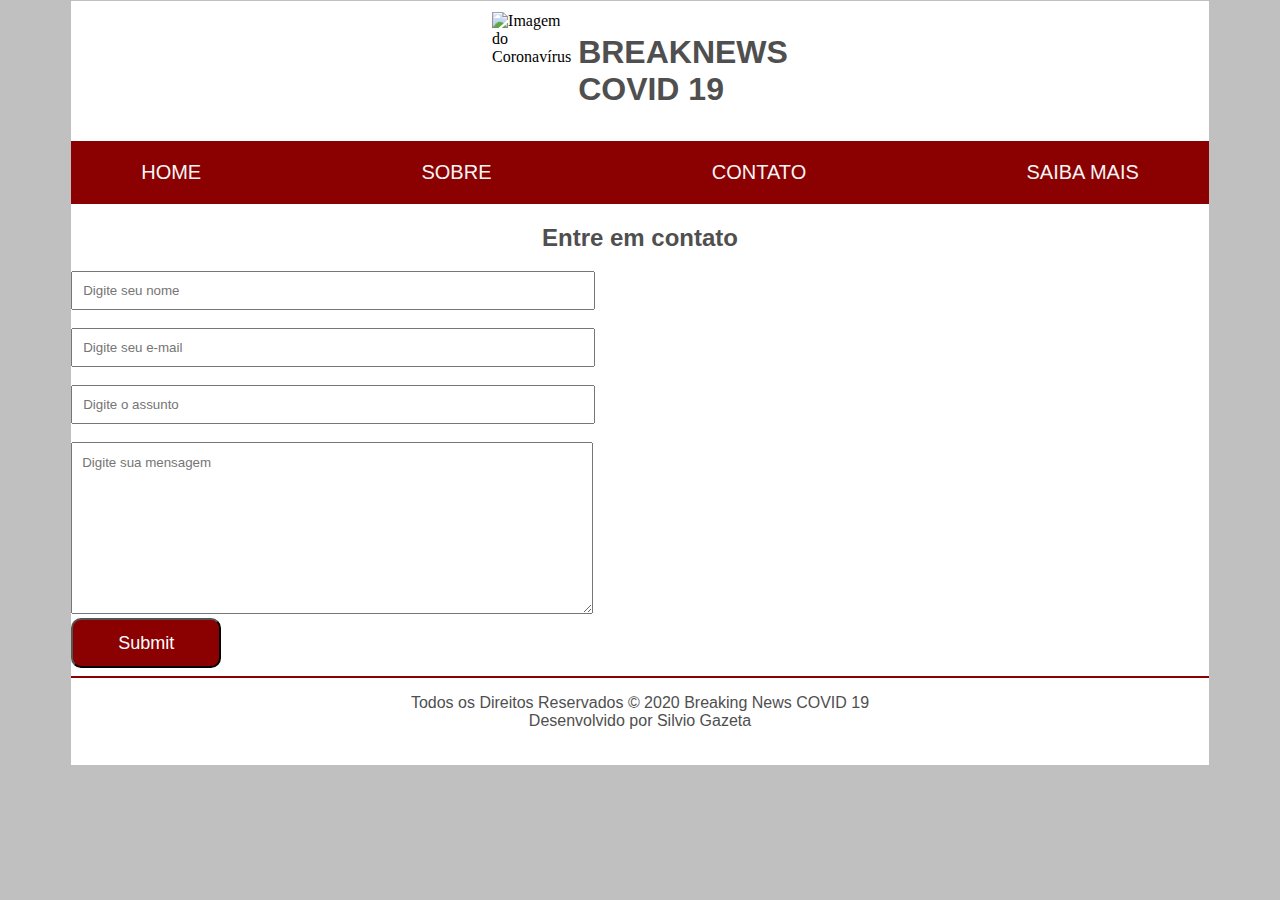
==== contato.html @ 2e30e4e9 "Add files via upload" ====
<!DOCTYPE html>
<html lang="PT-BR">
    <head>
        <title>Breaking News COVID 19</title>
        <meta charset="UTF-8" />
        <link rel="stylesheet" href="estilo.css" />
    </head>
    <body>
        <div id="container">
            <header>
                <img src="Imagens/coronavirus.png" alt="Imagem do Coronavírus">
                <h1>BREAKNEWS<br /> COVID 19</h1>
            </header>
            <nav>
                <a href="index.html">HOME</a>
                <a href="sobre.html">SOBRE</a>
                <a href="contato.html">CONTATO</a>
                <a href="saibamais.html">SAIBA MAIS</a>
            </nav>
            <h2>Entre em contato</h2>
            <form action="form-contato" action="" method="post">
                <div id="fomulario">
                    <div class="nome">
                        <input type="text" name="nome" placeholder="Digite seu nome" required="required">
                    </div>
                    <br>
                    <div class="email">
                        <input type="email" name="email" placeholder="Digite seu e-mail" required="required">
                    </div>
                    <br>
                    <div class="assunto">
                        <input type="text" name="assunto" placeholder="Digite o assunto" required="required">
                    </div>
                    <br>
                    <div class="mensagem">
                        <textarea name="mensagem" placeholder="Digite sua mensagem"></textarea>
                    </div>
                    <div class="enviar">
                        <input type="submit" name="enviar" valor="Enviar">
                    </div>
            </div>
            </form>            
            <footer>
                <hr>
                <p>Todos os Direitos Reservados © 2020 Breaking News COVID 19<br>
                    Desenvolvido por Silvio Gazeta
                </p>
            </footer>
        </div>
    </body>
</html>
---- estilo.css ----
body {
    background-color: #C0C0C0;
}

#container {
    background-color: white;
    margin-left: 5%;
    margin-right: 5%;
    margin-top: -7px; /* Falar com Cidicley */
    
}

header {
    display: flex;
    justify-content: space-between;
    padding-left: 37%;
    padding-right: 37%;
    padding-top: 1%;
    padding-bottom: 1%;
    vertical-align: middle;
}

h1 {
    font-family: Arial, Helvetica, sans-serif;
    color: #4F4F4F;
}

nav {
    background-color: #8B0000;
    padding: 20px;
    display: flex;
    justify-content: space-between;
}

a {
    padding-left: 50px;
    padding-right: 50px;
    font-family: 'Gill Sans', 'Gill Sans MT', Calibri, 'Trebuchet MS', sans-serif;
    font-size: 15pt;
    color: whitesmoke;
    text-decoration: unset; 
}

a:hover {
    font-weight: bolder;
}

h2 {
    font-family: Arial, Helvetica, sans-serif;
    text-align: center;
    color: #4F4F4F;
}

#video {
    display: flex;
    justify-content: space-between;
}

#texto {
    display: flex;
    justify-content: space-between;
    padding: 0;

}

#audio {
    display: flex;
    justify-content: space-between;
}

.noticias {
    border: none 1px solid;
}

.noticias img {
    width: 360px;
    height: 215;

}

h3 {
    font-family: Arial, Helvetica, sans-serif;
    
}

hr {
    border: 1px solid; 
	border-color: #8B0000;
}


p {
    text-align: center;
    color: #4F4F4F;
    font-family: 'Gill Sans', 'Gill Sans MT', Calibri, 'Trebuchet MS', sans-serif;
    font-size: 12pt;
    padding-bottom: 3%;
}

/* Menu Sobre */

#foto {    
    padding-left: 350px;
}

img#foto-perfil {
    border-radius: 50%;
}

#texto {
    padding-right: 350px;
    font-family: 'Gill Sans', 'Gill Sans MT', Calibri, 'Trebuchet MS', sans-serif;
    color: #4F4F4F;
}

#coluna {
    display: flex;
    justify-content: space-between;
}


/* Menu Contato */

input, textarea {
    width: 500px;
    padding: 10px;
    font-family: 'Gill Sans', 'Gill Sans MT', Calibri, 'Trebuchet MS', sans-serif;
}

.enviar input {
    background:  #8B0000;
    font-family: 'Gill Sans', 'Gill Sans MT', Calibri, 'Trebuchet MS', sans-serif;
    color: white;
    font-size: 18px;
    width: 150px;
    height: 50px;
    border-radius: 10px;
    cursor: pointer;
}

.enviar input:hover {
    background: rgb(102, 37, 21);
}

textarea {
    font-family: 'Gill Sans', 'Gill Sans MT', Calibri, 'Trebuchet MS', sans-serif;
    width: 500px;
    height: 150px;
    line-height: 20px;
}


/* Menu Contato */
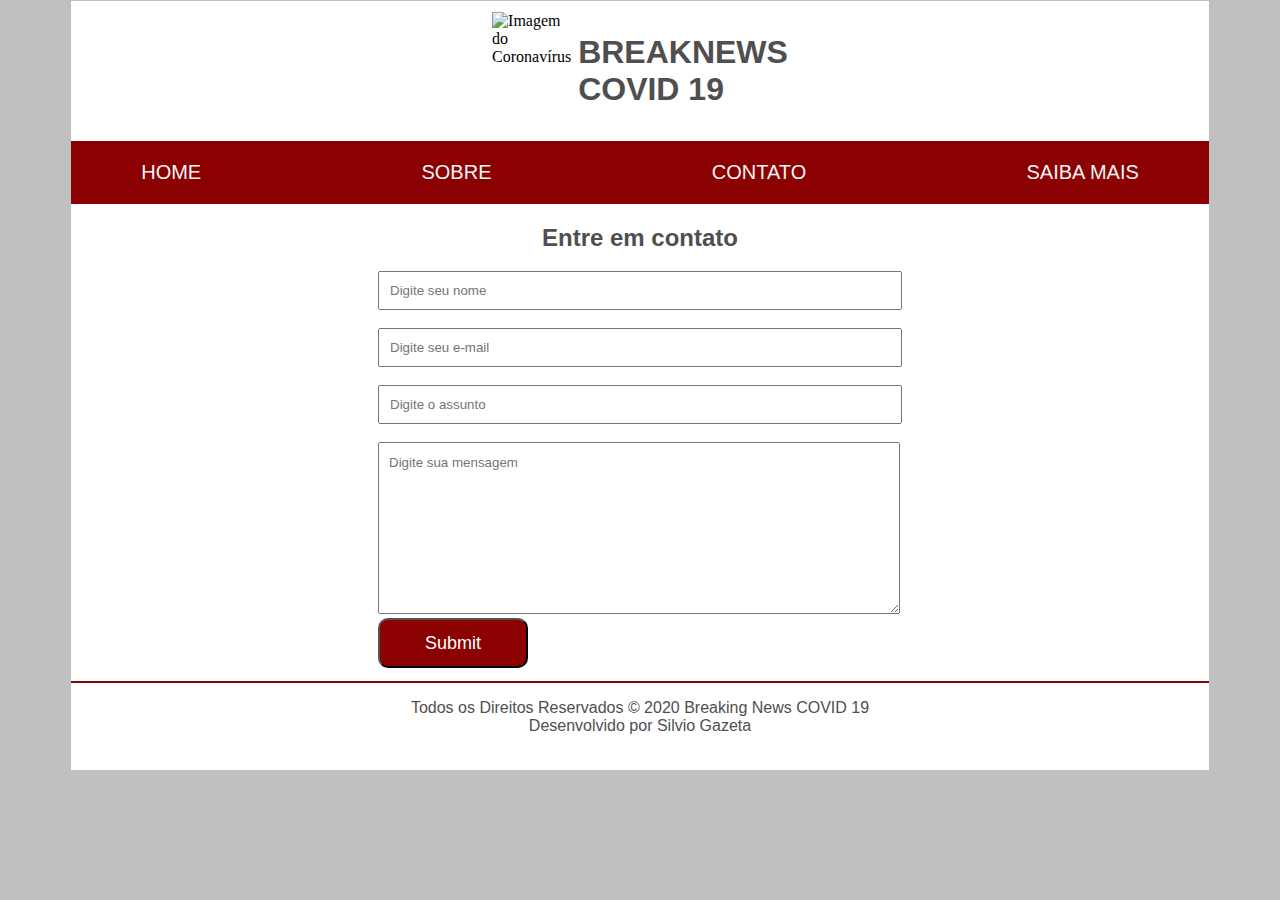
==== commit 4d3efcf6: "Add files via upload" ====
--- a/contato.html
+++ b/contato.html
@@ -11,7 +11,7 @@
                 <img src="Imagens/coronavirus.png" alt="Imagem do Coronavírus">
                 <h1>BREAKNEWS<br /> COVID 19</h1>
             </header>
-            <nav>
+            <nav class="menu">
                 <a href="index.html">HOME</a>
                 <a href="sobre.html">SOBRE</a>
                 <a href="contato.html">CONTATO</a>
@@ -42,7 +42,7 @@
             </form>            
             <footer>
                 <hr>
-                <p>Todos os Direitos Reservados © 2020 Breaking News COVID 19<br>
+                <p id="rodape">Todos os Direitos Reservados © 2020 Breaking News COVID 19<br>
                     Desenvolvido por Silvio Gazeta
                 </p>
             </footer>
--- a/estilo.css
+++ b/estilo.css
@@ -32,7 +32,7 @@
     justify-content: space-between;
 }
 
-a {
+.menu a {
     padding-left: 50px;
     padding-right: 50px;
     font-family: 'Gill Sans', 'Gill Sans MT', Calibri, 'Trebuchet MS', sans-serif;
@@ -41,7 +41,7 @@
     text-decoration: unset; 
 }
 
-a:hover {
+.menu a:hover {
     font-weight: bolder;
 }
 
@@ -51,19 +51,7 @@
     color: #4F4F4F;
 }
 
-#video {
-    display: flex;
-    justify-content: space-between;
-}
-
-#texto {
-    display: flex;
-    justify-content: space-between;
-    padding: 0;
-
-}
-
-#audio {
+.midia {
     display: flex;
     justify-content: space-between;
 }
@@ -74,12 +62,24 @@
 
 .noticias img {
     width: 360px;
-    height: 215;
-
+    height: 215px;
 }
 
-h3 {
+.destaque {
     font-family: Arial, Helvetica, sans-serif;
+    color: #4F4F4F;   
+}
+
+.acessar {
+    background:  #8B0000;
+    font-family: 'Gill Sans', 'Gill Sans MT', Calibri, 'Trebuchet MS', sans-serif;
+    color: white;
+    font-size: 18px;
+    width: 150px;
+    height: 50px;
+    border-radius: 10px;
+    cursor: pointer;
+    margin-bottom: 25px;
     
 }
 
@@ -89,7 +89,7 @@
 }
 
 
-p {
+#rodape {
     text-align: center;
     color: #4F4F4F;
     font-family: 'Gill Sans', 'Gill Sans MT', Calibri, 'Trebuchet MS', sans-serif;
@@ -97,7 +97,7 @@
     padding-bottom: 3%;
 }
 
-/* Menu Sobre */
+/* MENU SOBRE */
 
 #foto {    
     padding-left: 350px;
@@ -118,8 +118,16 @@
     justify-content: space-between;
 }
 
+#redes {
+    display: flex;
+    justify-content: space-between;
+    padding-top: 50px;
+    padding-left: 350px;
+    padding-right: 350px;
+    padding-bottom: 5px;    
+}
 
-/* Menu Contato */
+/* Menu CONTATO */
 
 input, textarea {
     width: 500px;
@@ -136,6 +144,7 @@
     height: 50px;
     border-radius: 10px;
     cursor: pointer;
+    margin-bottom: 5px;
 }
 
 .enviar input:hover {
@@ -149,5 +158,42 @@
     line-height: 20px;
 }
 
+form {
+    display:flex;
+    justify-content:center;
+    align-items: center;
+}
 
-/* Menu Contato */
+
+/* MENU SAIBA MAIS */
+
+.titulo-sm {
+    font-family: 'Gill Sans', 'Gill Sans MT', Calibri, 'Trebuchet MS', sans-serif;
+    color: #4F4F4F;
+    font-size: 15pt;
+    padding-left: 5px;
+}
+
+ul {
+    list-style: none;
+}
+
+li::before {
+    content: "• ";
+    color: #8B0000;
+}
+
+li {
+    font-family: 'Gill Sans', 'Gill Sans MT', Calibri, 'Trebuchet MS', sans-serif;
+    
+}
+
+.link-sm {
+    color: #4F4F4F;
+    text-decoration: unset;
+
+}
+
+.link-sm:hover {
+    font-weight: bolder;
+}
